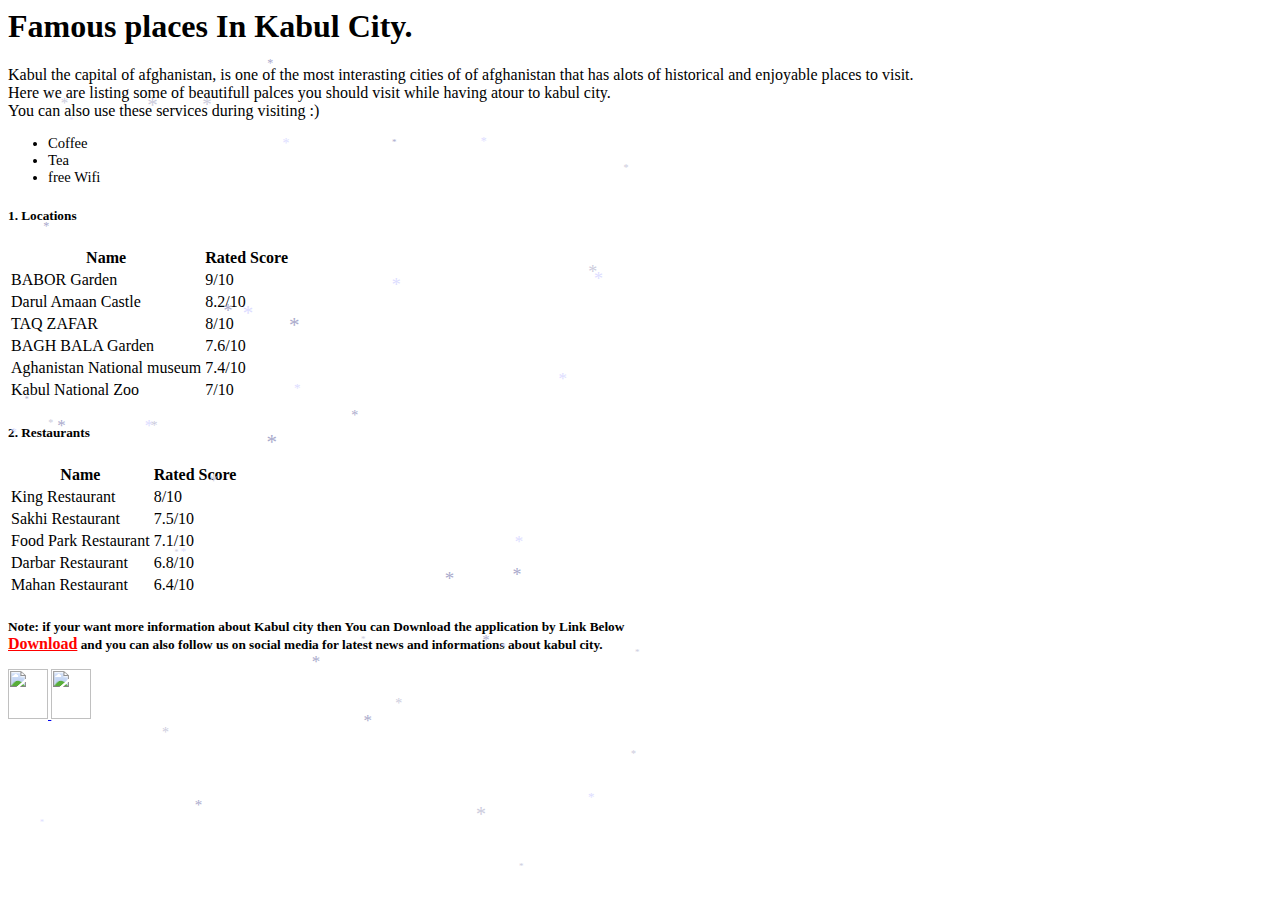
==== index.html @ 5555946b "Rename Task1.html to index.html" ====
<!DOCTYPE>
<html>
	<head>
	
		<title>Kabul city Popular places and Restaurants</title>
		<meta charset="utf8"></meta>
		<link href="book logo.gif" rel="shortcut icon" >
		<link rel="stylesheet" href="task1.css" type="text/css">
		
		
		

<script type="text/javascript">
		function User(){
			     var name = document.getElementById("use").value;
				 if(name ==""){
				 alert("Please Enter Your UserName");
				 }
				 var name = document.getElementById("in1").value;
				 if(name ==""){
				 alert("Please Enter Your Password");
				 }
				 }
				 
				 
				 //This Is A Efecte
				 

// Set the number of snowflakes (more than 30 - 40 not recommended)
		var snowmax=45

// Set the colors for the snow. Add as many colors as you like
		var snowcolor=new Array("#aaaacc","#ddddFF","#ccccDD")

// Set the fonts, that create the snowflakes. Add as many fonts as you like
		var snowtype=new Array("Arial Black","Arial Narrow","Times","Comic Sans MS")

// Set the letter that creates your snowflake (recommended:*)
		var snowletter="*"

// Set the speed of sinking (recommended values range from 0.3 to 2)
		var sinkspeed=0.6

// Set the maximal-size of your snowflaxes
		var snowmaxsize=22

// Set the minimal-size of your snowflaxes
		var snowminsize=8

// Set the snowing-zone
// Set 1 for all-over-snowing, set 2 for left-side-snowing 
// Set 3 for center-snowing, set 4 for right-side-snowing
		var snowingzone=2

///////////////////////////////////////////////////////////////////////////
// CONFIGURATION ENDS HERE
///////////////////////////////////////////////////////////////////////////


// Do not edit below this line
	var snow=new Array()
	var marginbottom
	var marginright
	var timer
	var i_snow=0
	var x_mv=new Array();
	var crds=new Array();
	var lftrght=new Array();
	var browserinfos=navigator.userAgent 
	var ie5=document.all&&document.getElementById&&!browserinfos.match(/Opera/)
	var ns6=document.getElementById&&!document.all
	var opera=browserinfos.match(/Opera/)  
	var browserok=ie5||ns6||opera

function randommaker(range) {		
	rand=Math.floor(range*Math.random())
    return rand
}

function initsnow() {
	if (ie5 || opera) {
		marginbottom = document.body.clientHeight
		marginright = document.body.clientWidth
	}
	else if (ns6) {
		marginbottom = window.innerHeight
		marginright = window.innerWidth
	}
	var snowsizerange=snowmaxsize-snowminsize
	for (i=0;i<=snowmax;i++) {
		crds[i] = 0;                      
    	lftrght[i] = Math.random()*15;         
    	x_mv[i] = 0.03 + Math.random()/10;
		snow[i]=document.getElementById("s"+i)
		snow[i].style.fontFamily=snowtype[randommaker(snowtype.length)]
		snow[i].size=randommaker(snowsizerange)+snowminsize
		snow[i].style.fontSize=snow[i].size
		snow[i].style.color=snowcolor[randommaker(snowcolor.length)]
		snow[i].sink=sinkspeed*snow[i].size/5
		if (snowingzone==1) {snow[i].posx=randommaker(marginright-snow[i].size)}
		if (snowingzone==2) {snow[i].posx=randommaker(marginright/2-snow[i].size)}
		if (snowingzone==3) {snow[i].posx=randommaker(marginright/2-snow[i].size)+marginright/4}
		if (snowingzone==4) {snow[i].posx=randommaker(marginright/2-snow[i].size)+marginright/2}
		snow[i].posy=randommaker(2*marginbottom-marginbottom-2*snow[i].size)
		snow[i].style.left=snow[i].posx
		snow[i].style.top=snow[i].posy
	}
	movesnow()
}

function movesnow() {
	for (i=0;i<=snowmax;i++) {
		crds[i] += x_mv[i];
		snow[i].posy+=snow[i].sink
		snow[i].style.left=snow[i].posx+lftrght[i]*Math.sin(crds[i]);
		snow[i].style.top=snow[i].posy
		
		if (snow[i].posy>=marginbottom-2*snow[i].size || parseInt(snow[i].style.left)>(marginright-3*lftrght[i])){
			if (snowingzone==1) {snow[i].posx=randommaker(marginright-snow[i].size)}
			if (snowingzone==2) {snow[i].posx=randommaker(marginright/2-snow[i].size)}
			if (snowingzone==3) {snow[i].posx=randommaker(marginright/2-snow[i].size)+marginright/4}
			if (snowingzone==4) {snow[i].posx=randommaker(marginright/2-snow[i].size)+marginright/2}
			snow[i].posy=0
		}
	}
	var timer=setTimeout("movesnow()",50)
}

for (i=0;i<=snowmax;i++) {
	document.write("<span id='s"+i+"' style='position:absolute;top:-"+snowmaxsize+"'>"+snowletter+"</span>")
}
if (browserok) {
	window.onload=initsnow
}
</script>






		
		
	</head>
		
		
	<body>
	<div id="box1">
	
		<div id="box2">
			<h1 id="h1"> Famous places In Kabul City.</h1>
		</div>
		
	<div id="box3">
			Kabul the capital of afghanistan, is one of the most interasting cities of
			of afghanistan that has alots of historical and enjoyable places to visit.
			<br>
			Here we are listing some of beautifull palces you should visit while having atour to kabul city.<br>
			You can also use these services during visiting :)
			<br>

			 <ul style="font-size: 11pt;">
			  <li>Coffee</li>
			  <li>Tea</li>
			  <li>free Wifi</li>
			</ul> 
			
			<h5>1. Locations</h5>
			
			<table>
			  <tr>
			    <th>Name</th>
			    <th>Rated Score</th>
			  </tr>
			  <tr>
			    <td>BABOR Garden</td>
			    <td>9/10</td>
			  </tr>
			  <tr>
			    <td>Darul Amaan Castle</td>
			    <td>8.2/10</td>
			  </tr>
			  <tr>
			    <td>TAQ ZAFAR</td>
			    <td>8/10</td>
			  </tr>
			  <tr>
			    <td>BAGH BALA Garden</td>
			    <td>7.6/10</td>
			  </tr>
			  <tr>
			    <td>Aghanistan National museum</td>
			    <td>7.4/10</td>
			  </tr>
			  <tr>
			    <td>Kabul National Zoo</td>
			    <td>7/10</td>
			  </tr>
			</table>

			<h5>2. Restaurants</h5>

			<table>
			  <tr>
			    <th>Name</th>
			    <th>Rated Score</th>
			  </tr>
			  <tr>
			    <td>King Restaurant</td>
			    <td>8/10</td>
			  </tr>
			  <tr>
			    <td>Sakhi Restaurant</td>
			    <td>7.5/10</td>
			  </tr>
			  <tr>
			    <td>Food Park Restaurant</td>
			    <td>7.1/10</td>
			  </tr>
			  <tr>
			    <td>Darbar Restaurant</td>
			    <td>6.8/10</td>
			  </tr>
			  <tr>
			    <td>Mahan Restaurant</td>
			    <td>6.4/10</td>
			  </tr>
			</table>

			<h5>Note: if your want more information about Kabul city then You can Download the application by Link Below<br>
			<a href="https:\get.slows" style="color:red; font-size: 12pt;"> Download</a>
			and you can also follow us on social media for latest news and informations about kabul city.<br> <br>
			<a href="https:\\www.facebook.com">
				<img src="facebook_logos_PNG19750.png" style="height:50px; width: 40px;">
			</a>
			
			<a href="https:\\www.instagram.com">
				<img src="instagram.png" style="height:50px; width: 40px;">
			</a>

			</h5>

	</div>
	
	</div>
		
<!--		
				
			<audio loop autoplay controls hidden>
					<source src="Yanni one mans dream_(www.new-song.ir).mp3" type="audio/mp3">
			</audio>
			
-->			
		


	
	</body>

</html>
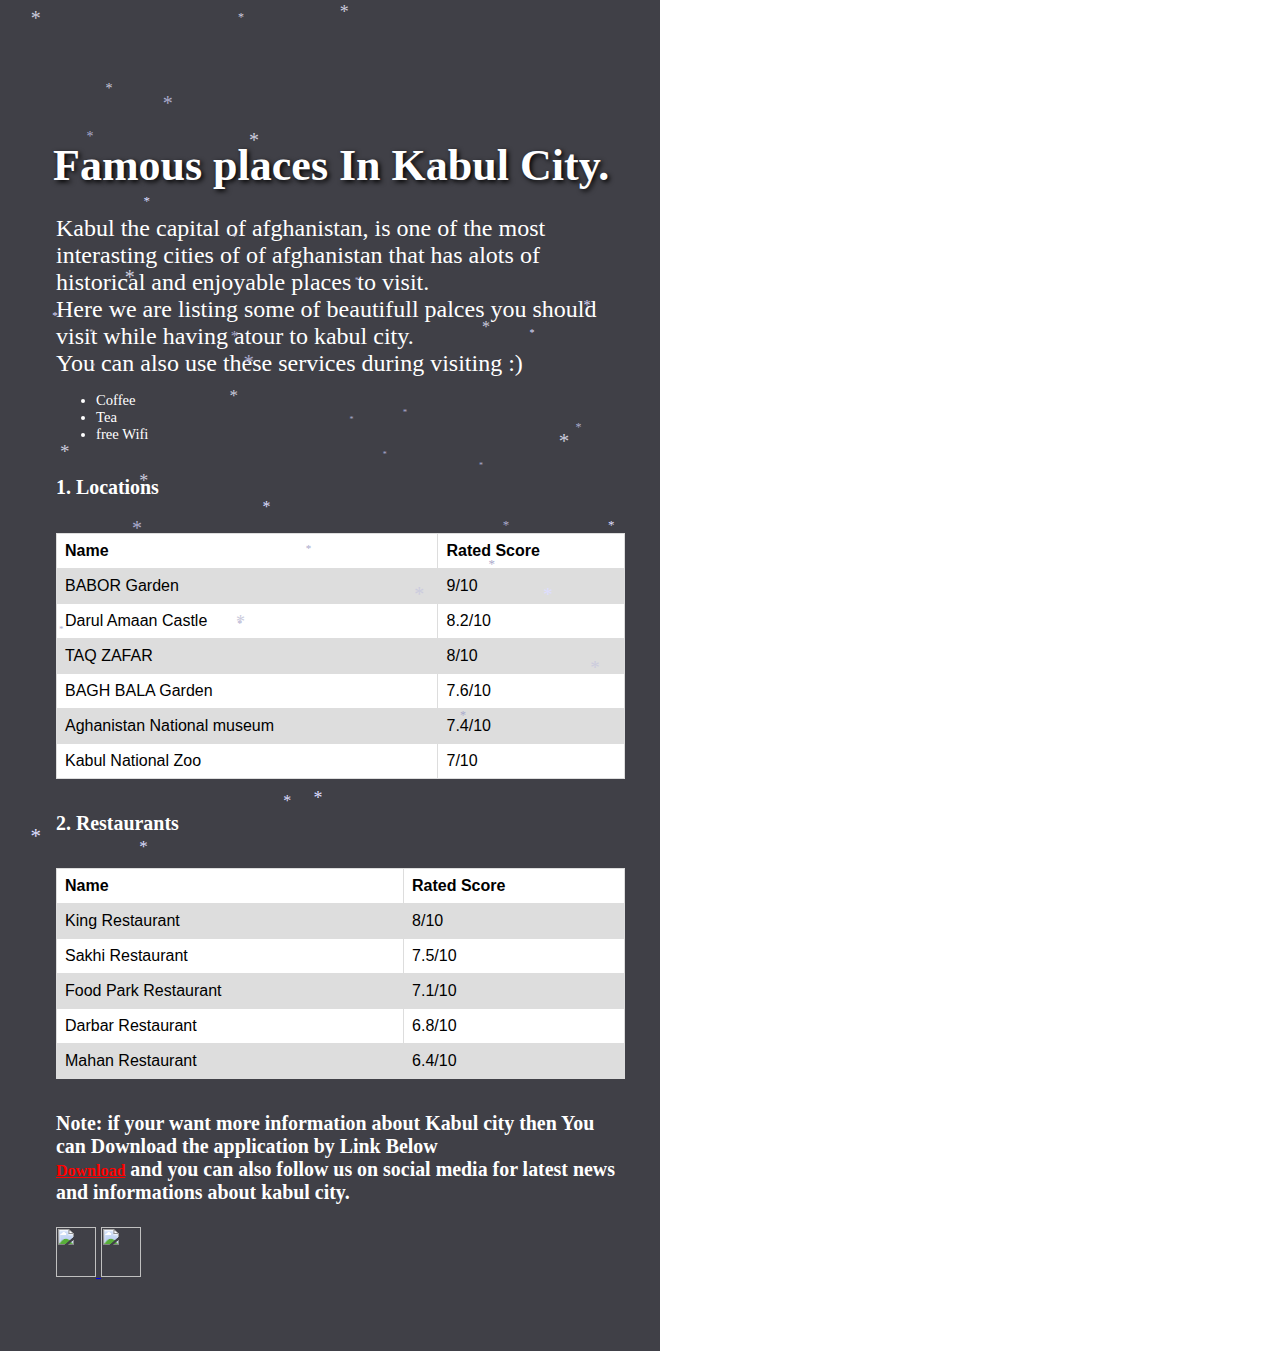
==== commit 074b7df3: "Update index.html" ====
--- a/index.html
+++ b/index.html
@@ -5,7 +5,106 @@
 		<title>Kabul city Popular places and Restaurants</title>
 		<meta charset="utf8"></meta>
 		<link href="book logo.gif" rel="shortcut icon" >
-		<link rel="stylesheet" href="task1.css" type="text/css">
+	
+	<style>
+		
+											
+	
+	body{
+		background-image:url('bg.jpg');
+		background-size:100% 100%;
+		background-attachment:fixed;
+	}
+	
+	#box1{
+		min-height:97%;
+		width:50%;
+		border:;
+		background-color:rgba(0,0,10,0.75);
+		padding:20px;
+		margin-top:-8px;
+		margin-left:-20px;
+		color:white;
+		font-family:Calibri;
+		font-size:22px;
+		box-shadow:;
+		float:left;
+		position:;
+	}
+	#box2{
+		height:%;
+		width:%;
+		border:;
+		background-color:;
+		margin-top:120px;
+		margin-left:45;	
+		text-shadow:2px 2px 5px black;
+	}
+	#box3{
+		min-height:50%;
+		width:90%;
+		border:;
+		background-color:;
+		margin-left:33;
+		padding:15px;
+		margin-top:-20px;
+		font-size:24px;
+		}
+		
+		
+	table {
+   		font-family: arial, sans-serif;
+    	border-collapse: collapse;
+    	width: 100%;
+    	background-color: #fff;
+		}
+
+	td, th {
+    border: 1px solid #dddddd;
+    text-align: left;
+    padding: 8px;
+	}
+
+	tr:nth-child(even) {
+    background-color: #dddddd;
+	}
+		
+		
+		
+		
+		
+		
+		
+
+		input{
+			background-color:rgba(0,0,0,0.2);
+			color:white;
+		}
+		input#in1{
+			background-color:rgba(0,0,0,0.2);
+			margin-top:4px;
+			color:white;
+		}
+		input#but1{
+			height:60px;
+			width:150px;
+			background-color:rgba(0,0,0,0.2);
+			color:white;
+			font-size:20px;
+			border-radius:3px;
+			box-shadow:1px 1px 10px black;
+			font-family:Calibri;
+		}
+		input#but1:hover{
+			background-color:rgba(255,255,255,0.85);
+			color:gray;
+		}
+		
+		
+		
+	
+	
+	</style>
 		
 		
 		
@@ -244,13 +343,7 @@
 	
 	</div>
 		
-<!--		
-				
-			<audio loop autoplay controls hidden>
-					<source src="Yanni one mans dream_(www.new-song.ir).mp3" type="audio/mp3">
-			</audio>
 			
--->			
 		
 
 
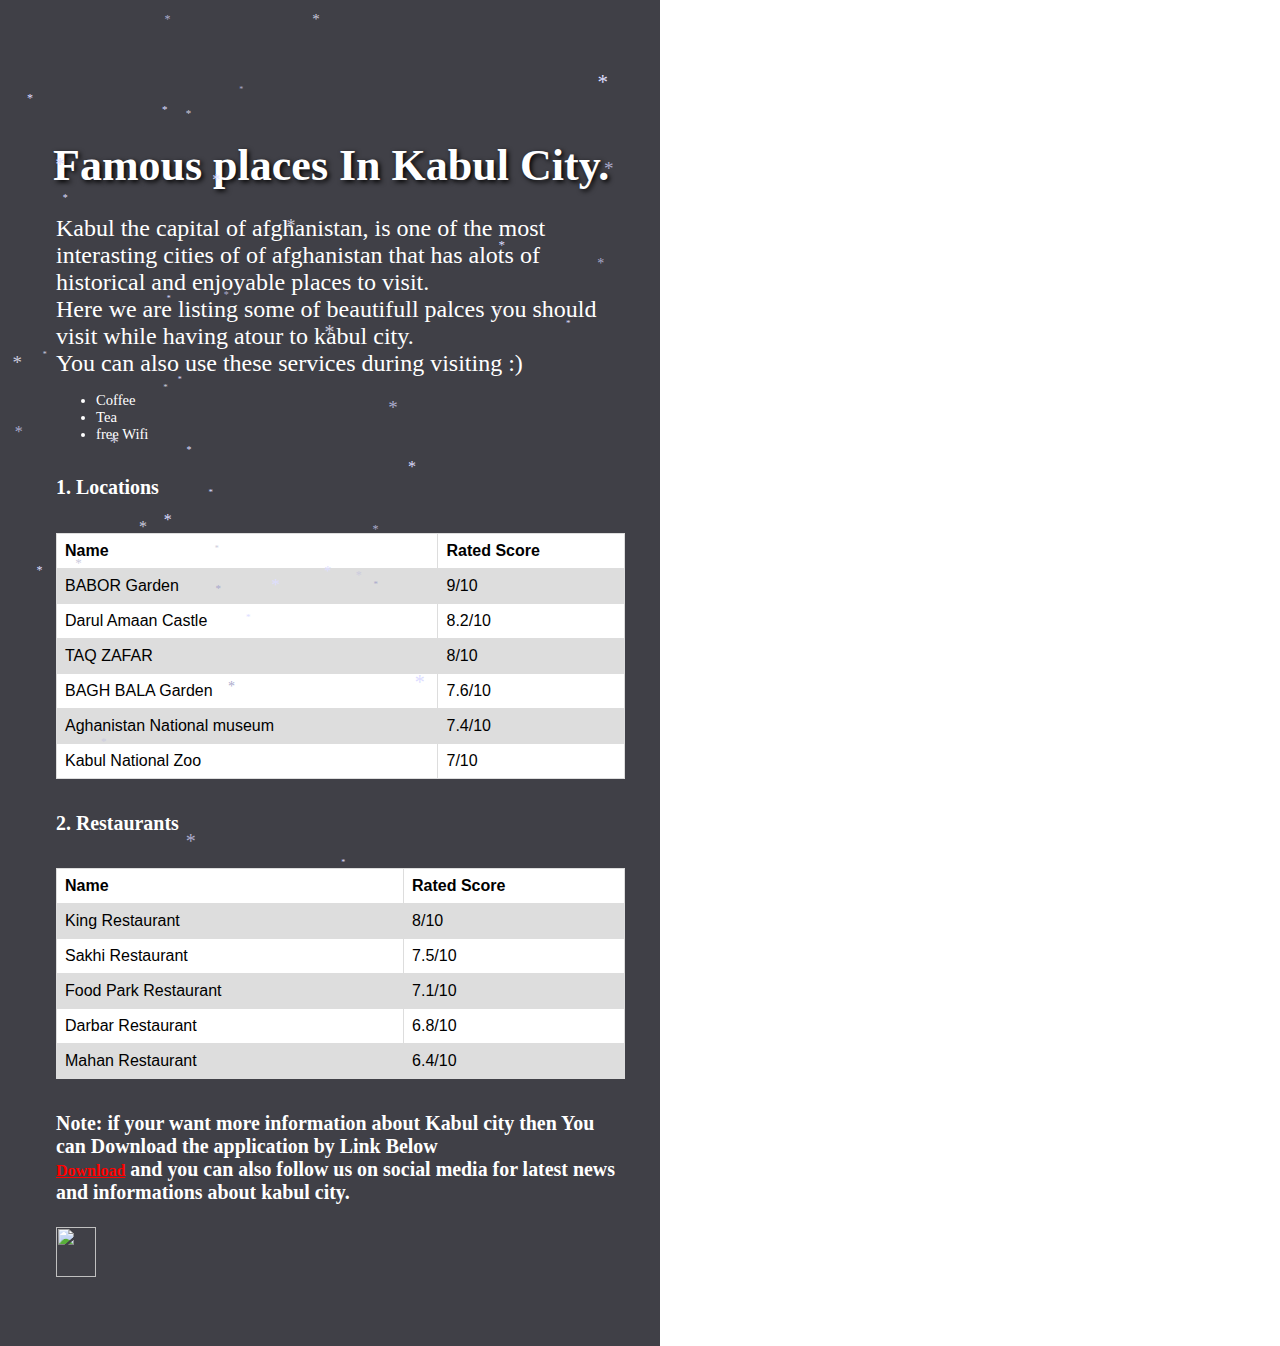
==== commit 42cbce66: "Update index.html" ====
--- a/index.html
+++ b/index.html
@@ -333,9 +333,7 @@
 				<img src="facebook_logos_PNG19750.png" style="height:50px; width: 40px;">
 			</a>
 			
-			<a href="https:\\www.instagram.com">
-				<img src="instagram.png" style="height:50px; width: 40px;">
-			</a>
+			
 
 			</h5>
 
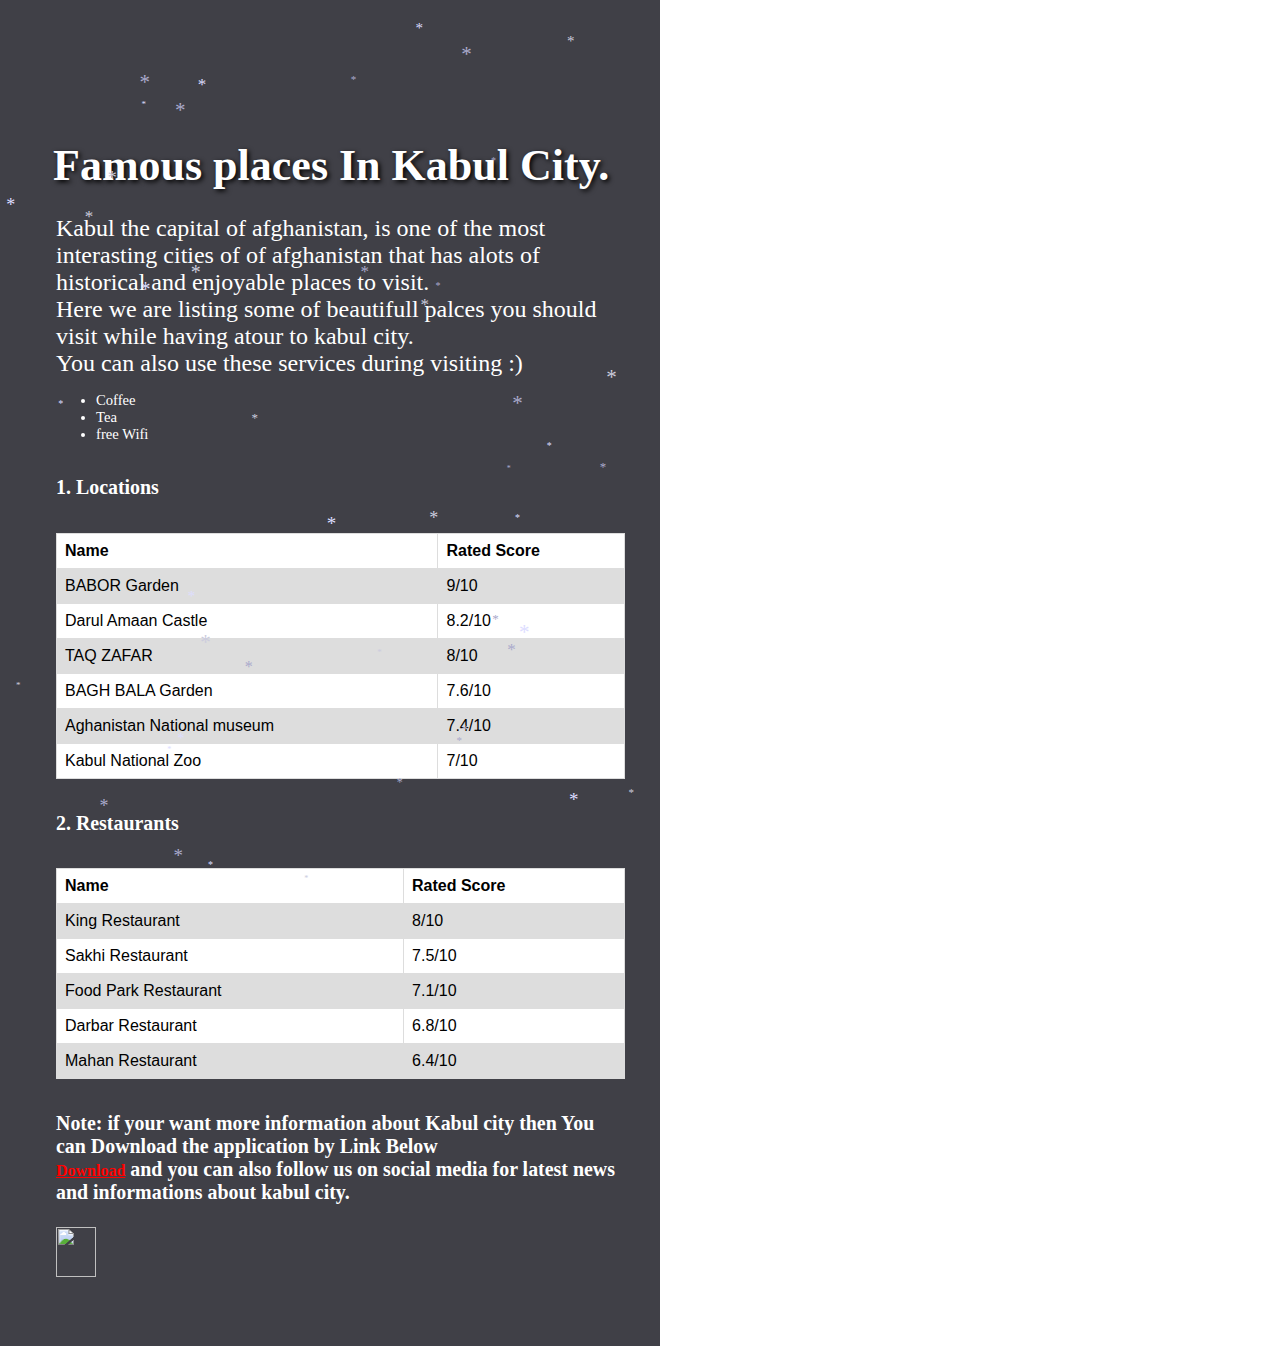
==== commit aad5eac6: "Update index.html" ====
--- a/index.html
+++ b/index.html
@@ -6,7 +6,7 @@
 		<meta charset="utf8"></meta>
 		<link href="book logo.gif" rel="shortcut icon" >
 	
-	<style>
+	<style type="text/css">
 		
 											
 	
